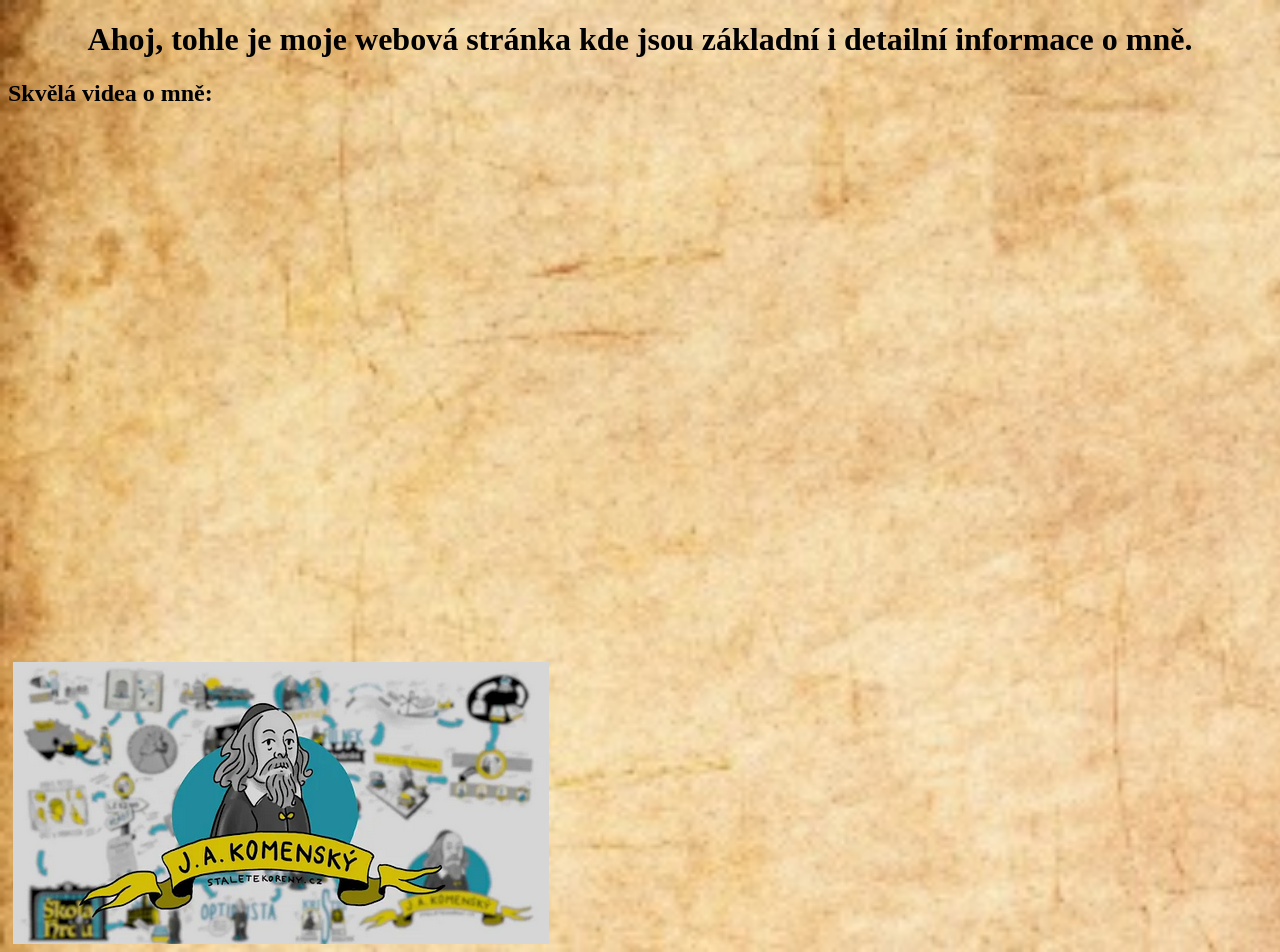
==== index.html @ faefa10b "zacal sem basic strukturu stranky + obrazky videa" ====
<!DOCTYPE html>
<html lang="en">
<head>
    <meta charset="UTF-8">
    <meta name="viewport" content="width=device-width, initial-scale=1.0">
    <link rel="stylesheet" href="style.css">
    <title>JAK?.cz</title>
</head>
<body>
    <h1>Ahoj, tohle je moje webová stránka kde jsou základní i detailní informace o mně.</h1>

    <h2>Skvělá videa o mně:</h2>

    
    <iframe class="videoUvod" width="500" height="255" src="https://www.youtube.com/embed/dUW9Chv-ASc?si=tiHbSv6QAsGGb8BY" 
    title="YouTube video player" frameborder="0" allow="accelerometer; 
    autoplay; clipboard-write; encrypted-media; gyroscope; picture-in-picture; web-share"
    referrerpolicy="strict-origin-when-cross-origin" allowfullscreen></iframe>

    <iframe class = "videoUvod" width="500" height="255" src="https://www.youtube.com/embed/mWEltG1hyKk?si=uGS-yP_pji6oJbWY" 
    title="YouTube video player" frameborder="0" allow="accelerometer; autoplay; clipboard-write; 
    encrypted-media; gyroscope; picture-in-picture; web-share" 
    referrerpolicy="strict-origin-when-cross-origin" allowfullscreen></iframe>

    <img class = "uvod" src="Assets/staletekoreny.png">

    

    
</body>
</html>
---- style.css ----
body {
    background-image: url('Assets/pozadi.jpg');
    background-size: cover;
}

h1{
    text-align: center;
    margin-left: auto;
    margin-right: auto;
}
p{
    display: flex;
    font-size: 20px;
    margin-left: auto;
    margin-right: auto;
    /* background-color: #efd404; */
}
.uvod{
    display: block;
    margin-left: 5px;
    margin-right: 5px;
    margin-top: 5px;
    align-items: center;
    justify-content: center;
}

.videoUvod{
    display: block;
    padding-left: auto;
    padding-right: auto;
    margin-right: 5px;
    padding-top: 10px;
}
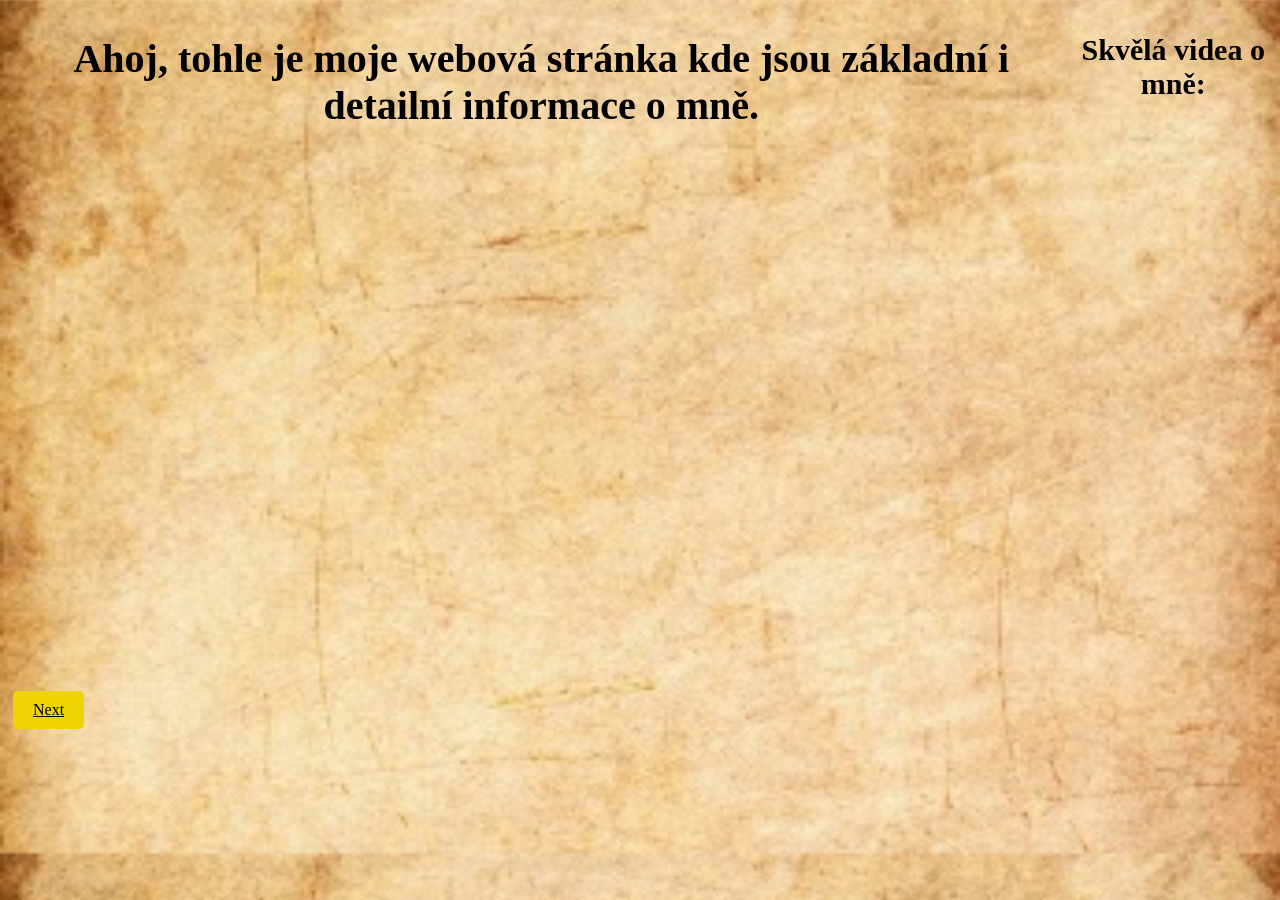
==== commit 116beae8: "cidea.Sitre.html button next" ====
--- a/index.html
+++ b/index.html
@@ -7,11 +7,14 @@
     <title>JAK?.cz</title>
 </head>
 <body>
+    <div class="text">
+
     <h1>Ahoj, tohle je moje webová stránka kde jsou základní i detailní informace o mně.</h1>
 
     <h2>Skvělá videa o mně:</h2>
 
-    
+    </div>
+
     <iframe class="videoUvod" width="500" height="255" src="https://www.youtube.com/embed/dUW9Chv-ASc?si=tiHbSv6QAsGGb8BY" 
     title="YouTube video player" frameborder="0" allow="accelerometer; 
     autoplay; clipboard-write; encrypted-media; gyroscope; picture-in-picture; web-share"
@@ -22,9 +25,8 @@
     encrypted-media; gyroscope; picture-in-picture; web-share" 
     referrerpolicy="strict-origin-when-cross-origin" allowfullscreen></iframe>
 
-    <img class = "uvod" src="Assets/staletekoreny.png">
+    <a href="videaSite.html" class="button">Next</a>
 
-    
 
     
 </body>
--- a/style.css
+++ b/style.css
@@ -3,18 +3,17 @@
     background-size: cover;
 }
 
-h1{
+.text{
+    display: flex;
     text-align: center;
     margin-left: auto;
     margin-right: auto;
-}
-p{
-    display: flex;
     font-size: 20px;
     margin-left: auto;
     margin-right: auto;
     /* background-color: #efd404; */
 }
+
 .uvod{
     display: block;
     margin-left: 5px;
@@ -31,3 +30,22 @@
     margin-right: 5px;
     padding-top: 10px;
 }
+
+.button{
+    display: block;
+    padding: 10px 20px;
+    background: #efd404;
+    color: black;
+    border-radius: 5px;
+    width: fit-content;
+    margin: 5px;
+    align-self: center;
+}
+
+/*.divButton{
+    display: flex;
+    justify-content: center;
+    align-items: center;
+    width: fit-content;
+}
+*/
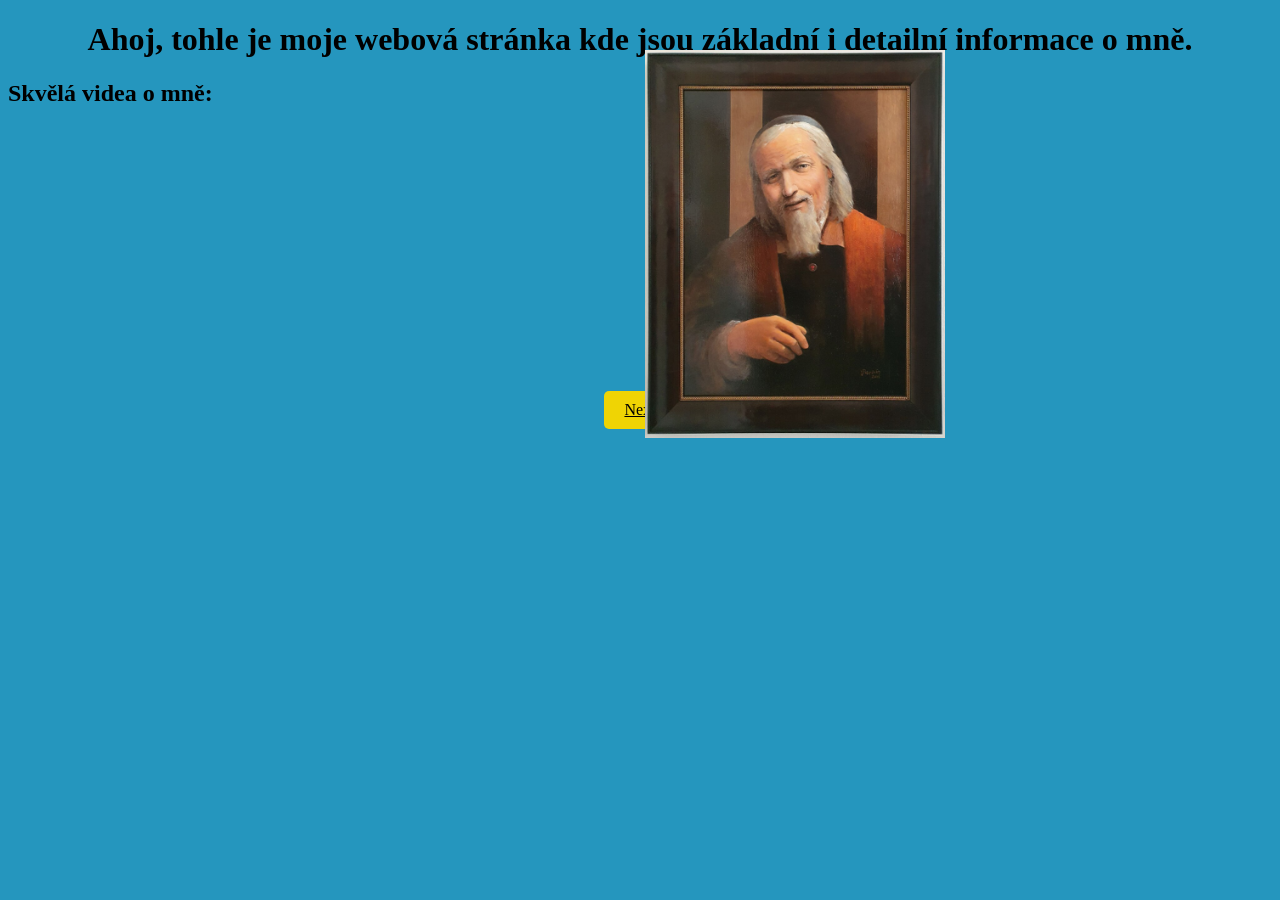
==== commit 58b2a7fd: "emergency" ====
--- a/index.html
+++ b/index.html
@@ -7,23 +7,22 @@
     <title>JAK?.cz</title>
 </head>
 <body>
-    <div class="text">
 
     <h1>Ahoj, tohle je moje webová stránka kde jsou základní i detailní informace o mně.</h1>
 
     <h2>Skvělá videa o mně:</h2>
 
+    <div class="galeryNahled">
+
+        <iframe class="videoUvod" width="500" height="255" src="https://www.youtube.com/embed/dUW9Chv-ASc?si=tiHbSv6QAsGGb8BY" 
+        title="YouTube video player" frameborder="0" allow="accelerometer; 
+        autoplay; clipboard-write; encrypted-media; gyroscope; picture-in-picture; web-share"
+        referrerpolicy="strict-origin-when-cross-origin" allowfullscreen></iframe>
+    
+
     </div>
 
-    <iframe class="videoUvod" width="500" height="255" src="https://www.youtube.com/embed/dUW9Chv-ASc?si=tiHbSv6QAsGGb8BY" 
-    title="YouTube video player" frameborder="0" allow="accelerometer; 
-    autoplay; clipboard-write; encrypted-media; gyroscope; picture-in-picture; web-share"
-    referrerpolicy="strict-origin-when-cross-origin" allowfullscreen></iframe>
-
-    <iframe class = "videoUvod" width="500" height="255" src="https://www.youtube.com/embed/mWEltG1hyKk?si=uGS-yP_pji6oJbWY" 
-    title="YouTube video player" frameborder="0" allow="accelerometer; autoplay; clipboard-write; 
-    encrypted-media; gyroscope; picture-in-picture; web-share" 
-    referrerpolicy="strict-origin-when-cross-origin" allowfullscreen></iframe>
+    <img src="Assets/Obraz_JAK.png" class="obrazJAK">
 
     <a href="videaSite.html" class="button">Next</a>
 
--- a/style.css
+++ b/style.css
@@ -1,9 +1,8 @@
 body {
-    background-image: url('Assets/pozadi.jpg');
-    background-size: cover;
+    background-color: #2596be;
 }
 
-.text{
+/*.text{
     display: flex;
     text-align: center;
     margin-left: auto;
@@ -11,7 +10,20 @@
     font-size: 20px;
     margin-left: auto;
     margin-right: auto;
-    /* background-color: #efd404; */
+    background-color: #efd404;
+}*/
+h1{
+    display: block;
+    text-align: center;
+    margin-left: auto;
+    margin-right: auto;
+}
+
+.galeryNahled{
+    display: block;
+    text-align: left;
+    width: fit-content;
+    margin: 5px;
 }
 
 .uvod{
@@ -23,13 +35,6 @@
     justify-content: center;
 }
 
-.videoUvod{
-    display: block;
-    padding-left: auto;
-    padding-right: auto;
-    margin-right: 5px;
-    padding-top: 10px;
-}
 
 .button{
     display: block;
@@ -38,8 +43,20 @@
     color: black;
     border-radius: 5px;
     width: fit-content;
-    margin: 5px;
-    align-self: center;
+    margin: 5px auto;
+}
+
+.obrazJAK{
+    display: block;
+    margin-left: 5px;
+    margin-right: 5px;
+    margin-top: 50px;
+    width: 300px;
+}
+.obrazJAK{
+    position: absolute;
+    top: 0cap;
+    left: 50%;
 }
 
 /*.divButton{
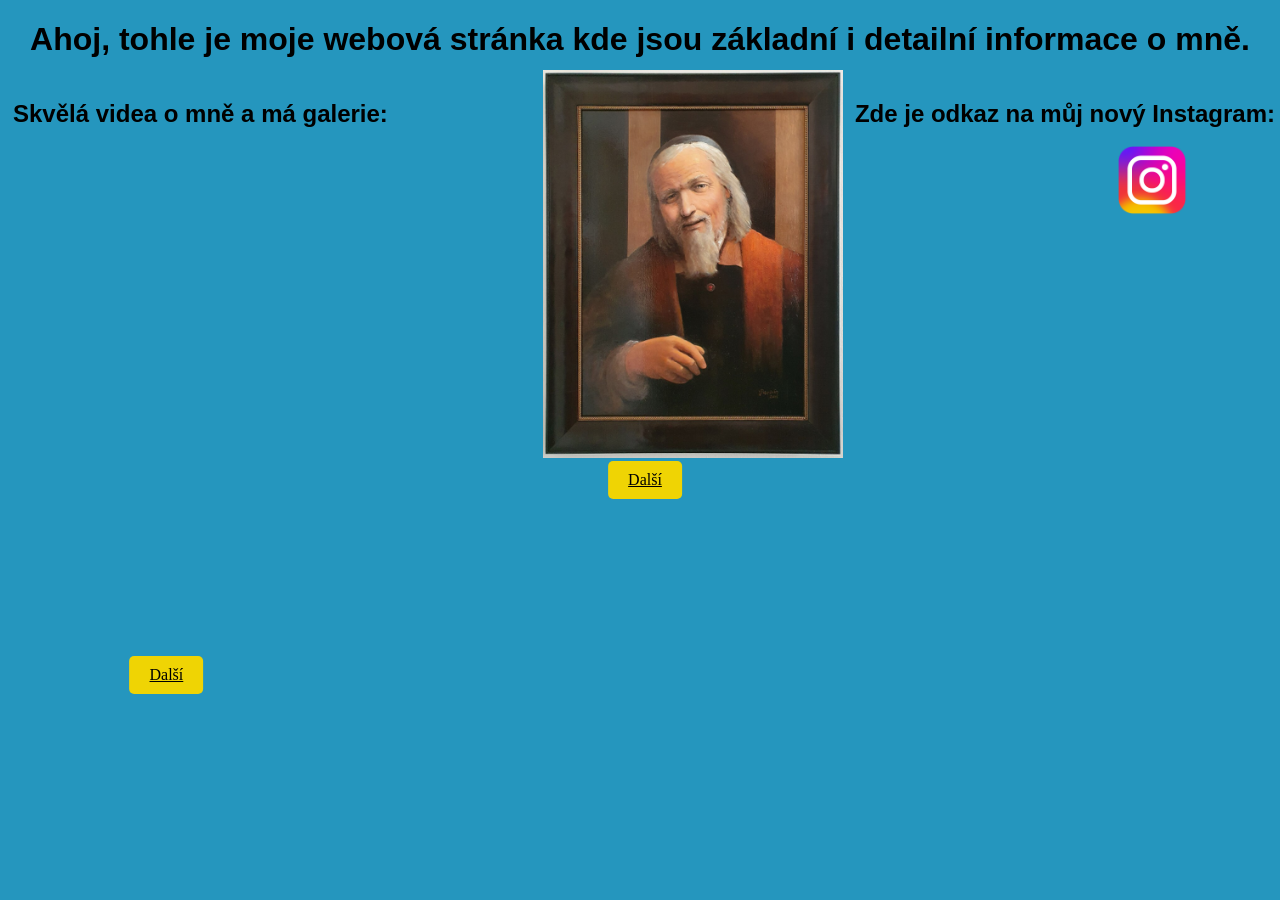
==== commit 754b76fe: "major update almost complete" ====
--- a/index.html
+++ b/index.html
@@ -8,24 +8,36 @@
 </head>
 <body>
 
-    <h1>Ahoj, tohle je moje webová stránka kde jsou základní i detailní informace o mně.</h1>
+    <h1 class="text">Ahoj, tohle je moje webová stránka kde jsou základní i detailní informace o mně.</h1>
 
-    <h2>Skvělá videa o mně:</h2>
 
     <div class="galeryNahled">
+
+        <h2 class="text">Skvělá videa o mně a má galerie:</h2>
 
         <iframe class="videoUvod" width="500" height="255" src="https://www.youtube.com/embed/dUW9Chv-ASc?si=tiHbSv6QAsGGb8BY" 
         title="YouTube video player" frameborder="0" allow="accelerometer; 
         autoplay; clipboard-write; encrypted-media; gyroscope; picture-in-picture; web-share"
         referrerpolicy="strict-origin-when-cross-origin" allowfullscreen></iframe>
     
+        <iframe width="500" height="255" src="https://www.youtube.com/embed/-FdDPFt5VMM?si=qbERiKDz0iXvWpBp" 
+        title="YouTube video player" frameborder="0" allow="accelerometer; autoplay; clipboard-write; 
+        encrypted-media; gyroscope; picture-in-picture; web-share" referrerpolicy="strict-origin-when-cross-origin" 
+        allowfullscreen></iframe>
 
     </div>
 
+    <h2 class="instaText">Zde je odkaz na můj nový Instagram:</h2>
+
+    <div class="instaDiv">
+        <a href="https://www.instagram.com/jan_amos_komensky67/" class="instaButton" target="_blank"></a>
+    </div>
+
+
     <img src="Assets/Obraz_JAK.png" class="obrazJAK">
 
-    <a href="videaSite.html" class="button">Next</a>
-
+    <a href="infSite.html" class="infButton">Další</a>
+    <a href="videaSite.html" class="videaButton">Další</a>
 
     
 </body>
--- a/style.css
+++ b/style.css
@@ -2,28 +2,28 @@
     background-color: #2596be;
 }
 
-/*.text{
-    display: flex;
-    text-align: center;
-    margin-left: auto;
-    margin-right: auto;
-    font-size: 20px;
-    margin-left: auto;
-    margin-right: auto;
-    background-color: #efd404;
-}*/
+.text{
+    font-family: 'Franklin Gothic Medium', 'Arial Narrow', Arial, sans-serif;
+}
 h1{
     display: block;
     text-align: center;
     margin-left: auto;
-    margin-right: auto;
+}
+
+h3{
+    font-family: 'Franklin Gothic Medium', 'Arial Narrow', Arial, sans-serif;
+    display: block;
+    text-align: center;
+    margin-left: auto;
 }
 
 .galeryNahled{
-    display: block;
+    display: flex;
     text-align: left;
     width: fit-content;
     margin: 5px;
+    flex-direction: column;
 }
 
 .uvod{
@@ -36,14 +36,83 @@
 }
 
 
-.button{
+.infButton{
+    display: flex;
+    padding: 10px 20px;
+    background: #efd404;
+    color: black;
+    border-radius: 5px;
+    width: fit-content;
+    justify-content: center;
+    margin: 75px 5px;
+    position: absolute;
+    top: 45%;
+    left: 50%;
+    transform: translate(-50%, -50%);
+
+}
+
+.videaButton{
     display: block;
     padding: 10px 20px;
     background: #efd404;
     color: black;
     border-radius: 5px;
     width: fit-content;
-    margin: 5px auto;
+    position: absolute;
+    top: 75%;
+    left: 13%;
+    transform: translate(-50%, -50%);
+}
+
+.backButton{
+    display: block;
+    padding: 10px 20px;
+    background: #efd404;
+    color: black;
+    border-radius: 5px;
+    width: fit-content;
+    position: absolute;
+    bottom: 10px;
+    left: 50%;
+    transform: translate(-50%, -50%);
+}
+
+.instaButton{
+    display: block;
+    padding: 10px 20px;
+    background: url(Assets/instaLogo.png) no-repeat center center;
+    background-size: contain;
+    width: 50px;
+    height: 50px;
+    position: absolute;
+    top: 20%;
+    left: 90%;
+    transform: translate(-50%, -50%);
+}
+
+.instaText{
+    font-family: 'Franklin Gothic Medium', 'Arial Narrow', Arial, sans-serif;
+    display: block;
+    text-align: right;
+    margin: 5px;
+    position: absolute;
+    right: 0;
+    top: 95px;
+}
+
+.instaDiv{
+    display: flex;
+    text-align: right;
+    width: fit-content;
+    margin: 5px;
+    flex-direction: column;
+}
+
+.infButton:hover, .videaButton:hover, .backButton:hover, .button:hover{
+    background: #d9b404;
+    scale: 1.1;
+    transition: 0.1s;
 }
 
 .obrazJAK{
@@ -52,17 +121,16 @@
     margin-right: 5px;
     margin-top: 50px;
     width: 300px;
-}
-.obrazJAK{
     position: absolute;
-    top: 0cap;
-    left: 50%;
+    top: 20px;
+    left: 42%;
 }
 
-/*.divButton{
-    display: flex;
-    justify-content: center;
-    align-items: center;
+.button{
+    display: block;
+    padding: 10px 20px;
+    background: #efd404;
+    color: black;
+    border-radius: 5px;
     width: fit-content;
 }
-*/
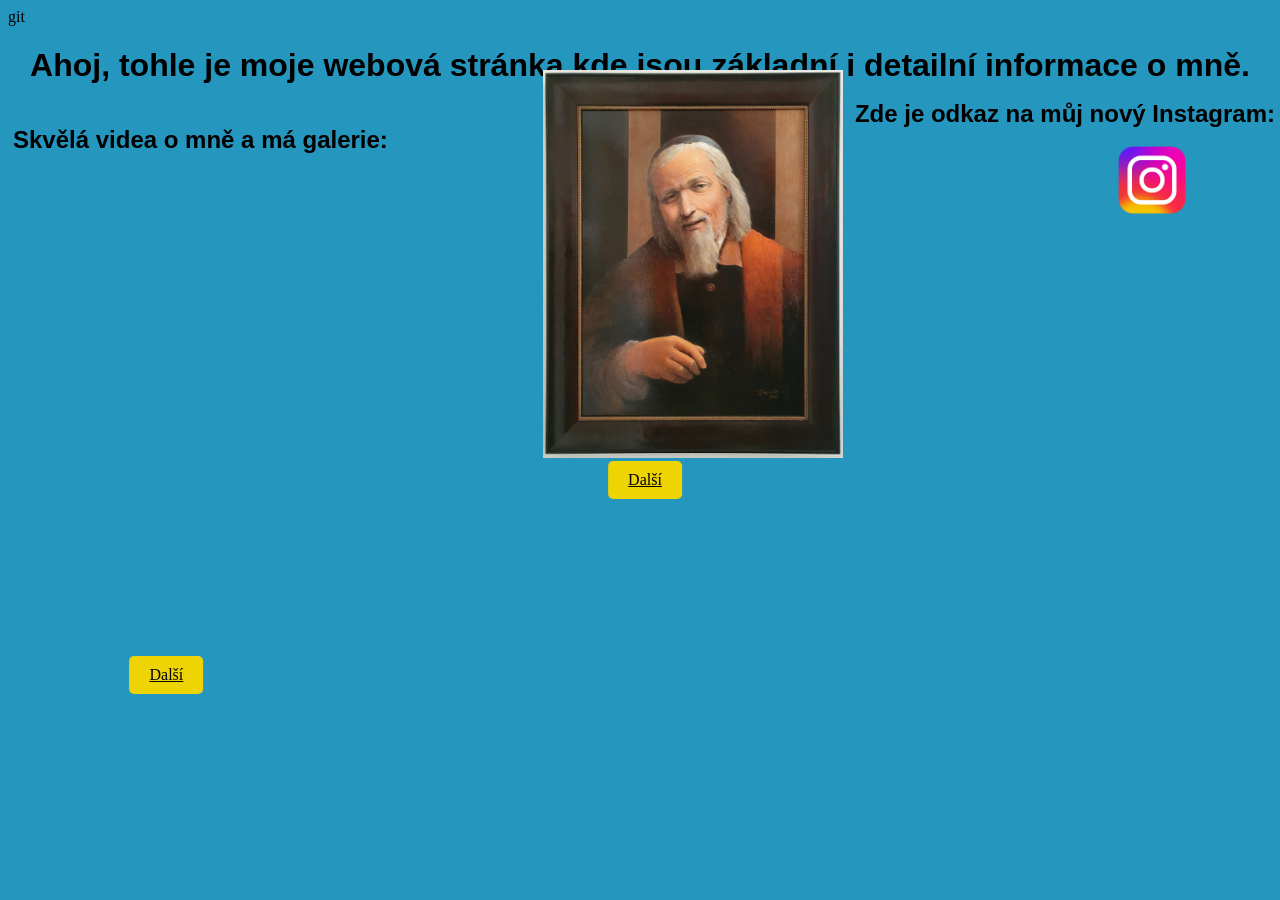
==== commit 70fc12ae: "s" ====
--- a/index.html
+++ b/index.html
@@ -4,9 +4,13 @@
     <meta charset="UTF-8">
     <meta name="viewport" content="width=device-width, initial-scale=1.0">
     <link rel="stylesheet" href="style.css">
+    <script src="script.js"></script>
     <title>JAK?.cz</title>
 </head>
 <body>
+
+    <script data-goatcounter="https://jak.goatcounter.com/count"
+        async src="//gc.zgo.at/count.js"></script>git 
 
     <h1 class="text">Ahoj, tohle je moje webová stránka kde jsou základní i detailní informace o mně.</h1>
 
--- a/style.css
+++ b/style.css
@@ -13,6 +13,7 @@
 
 h3{
     font-family: 'Franklin Gothic Medium', 'Arial Narrow', Arial, sans-serif;
+    font-size:xx-large;
     display: block;
     text-align: center;
     margin-left: auto;
@@ -115,6 +116,15 @@
     transition: 0.1s;
 }
 
+.obrazky{
+    display: block;
+    position: absolute;
+    width: 700px;
+    height: 455px;
+    top: 42%;
+    left: 32%;
+}
+
 .obrazJAK{
     display: block;
     margin-left: 5px;
@@ -133,4 +143,34 @@
     color: black;
     border-radius: 5px;
     width: fit-content;
+    margin: 5px;
 }
+
+.buttonsDiv{
+    display: block;
+    text-align: center;
+    width: fit-content;
+    margin: 5px;
+    flex-direction: column;
+    position: absolute;
+    left: 50%;
+    top: 50%;
+    transform: translate(-50%, -50%);
+}
+
+.videos{
+    margin-left: 150px;
+}
+
+.videoDiv{
+    position: absolute;
+    top: 35%;
+    left: 50px;
+}
+
+.instaButton:hover{
+    background: url(Assets/JAK_bye.png) no-repeat center center;
+    background-size: contain;
+    scale: 2.5;
+    transition: 0.1s;
+}
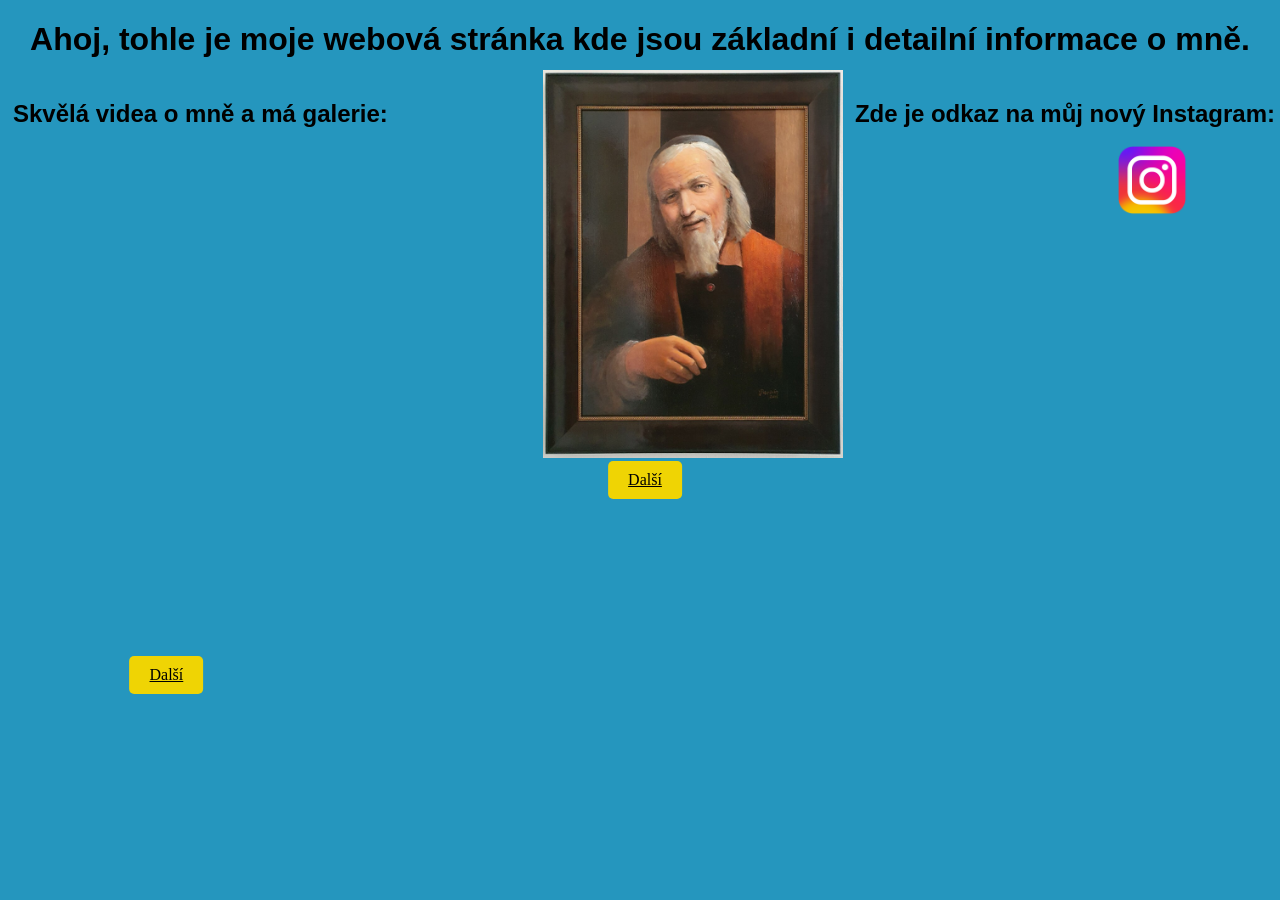
==== commit 6930c547: "iGotItNow" ====
--- a/index.html
+++ b/index.html
@@ -10,7 +10,7 @@
 <body>
 
     <script data-goatcounter="https://jak.goatcounter.com/count"
-        async src="//gc.zgo.at/count.js"></script>git 
+        async src="//gc.zgo.at/count.js"></script>
 
     <h1 class="text">Ahoj, tohle je moje webová stránka kde jsou základní i detailní informace o mně.</h1>
 
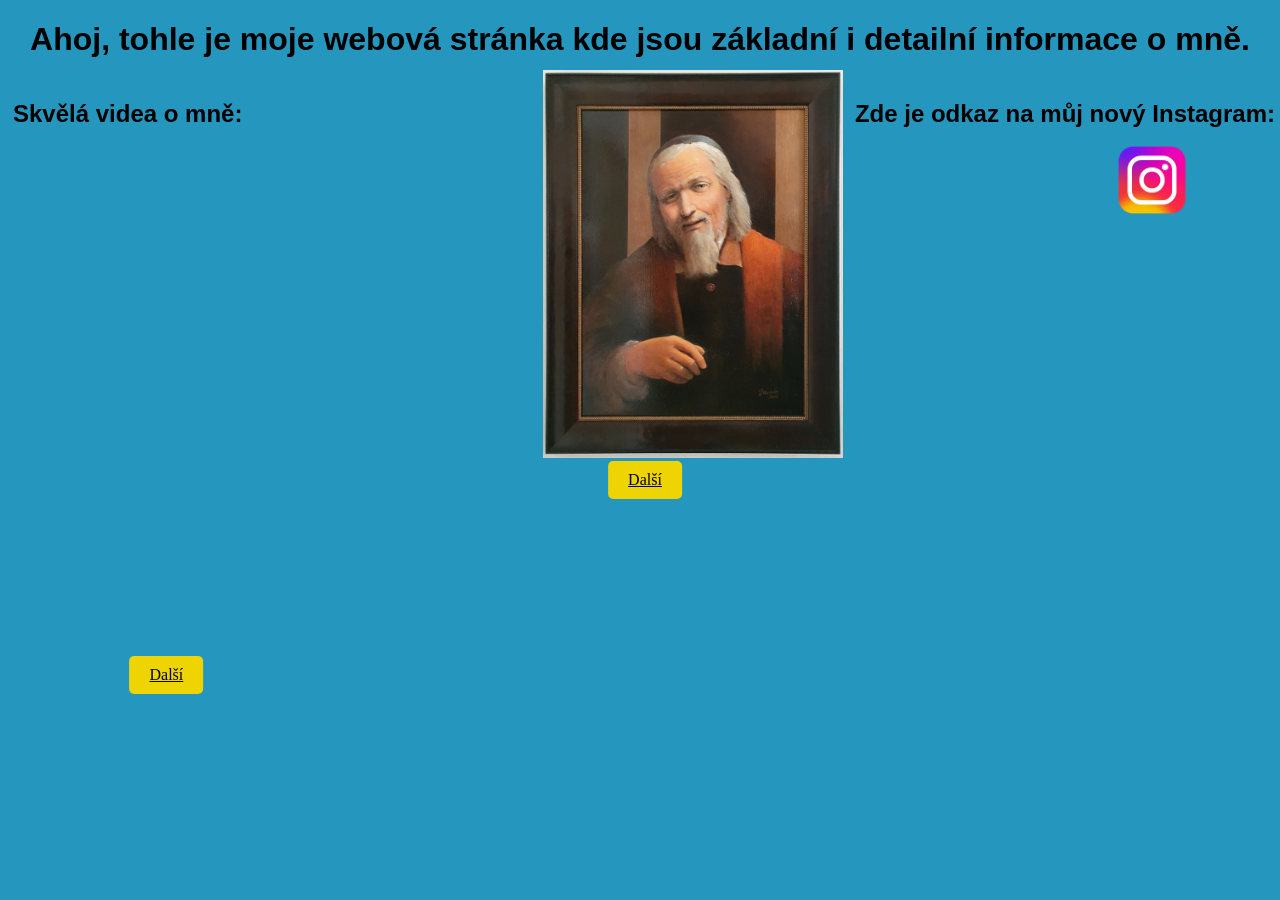
==== commit ce69aa0d: "d" ====
--- a/index.html
+++ b/index.html
@@ -17,7 +17,7 @@
 
     <div class="galeryNahled">
 
-        <h2 class="text">Skvělá videa o mně a má galerie:</h2>
+        <h2 class="text">Skvělá videa o mně:</h2>
 
         <iframe class="videoUvod" width="500" height="255" src="https://www.youtube.com/embed/dUW9Chv-ASc?si=tiHbSv6QAsGGb8BY" 
         title="YouTube video player" frameborder="0" allow="accelerometer; 
--- a/style.css
+++ b/style.css
@@ -68,6 +68,8 @@
 
 .backButton{
     display: block;
+    font-size: 20px;
+    font-weight: normal;
     padding: 10px 20px;
     background: #efd404;
     color: black;
